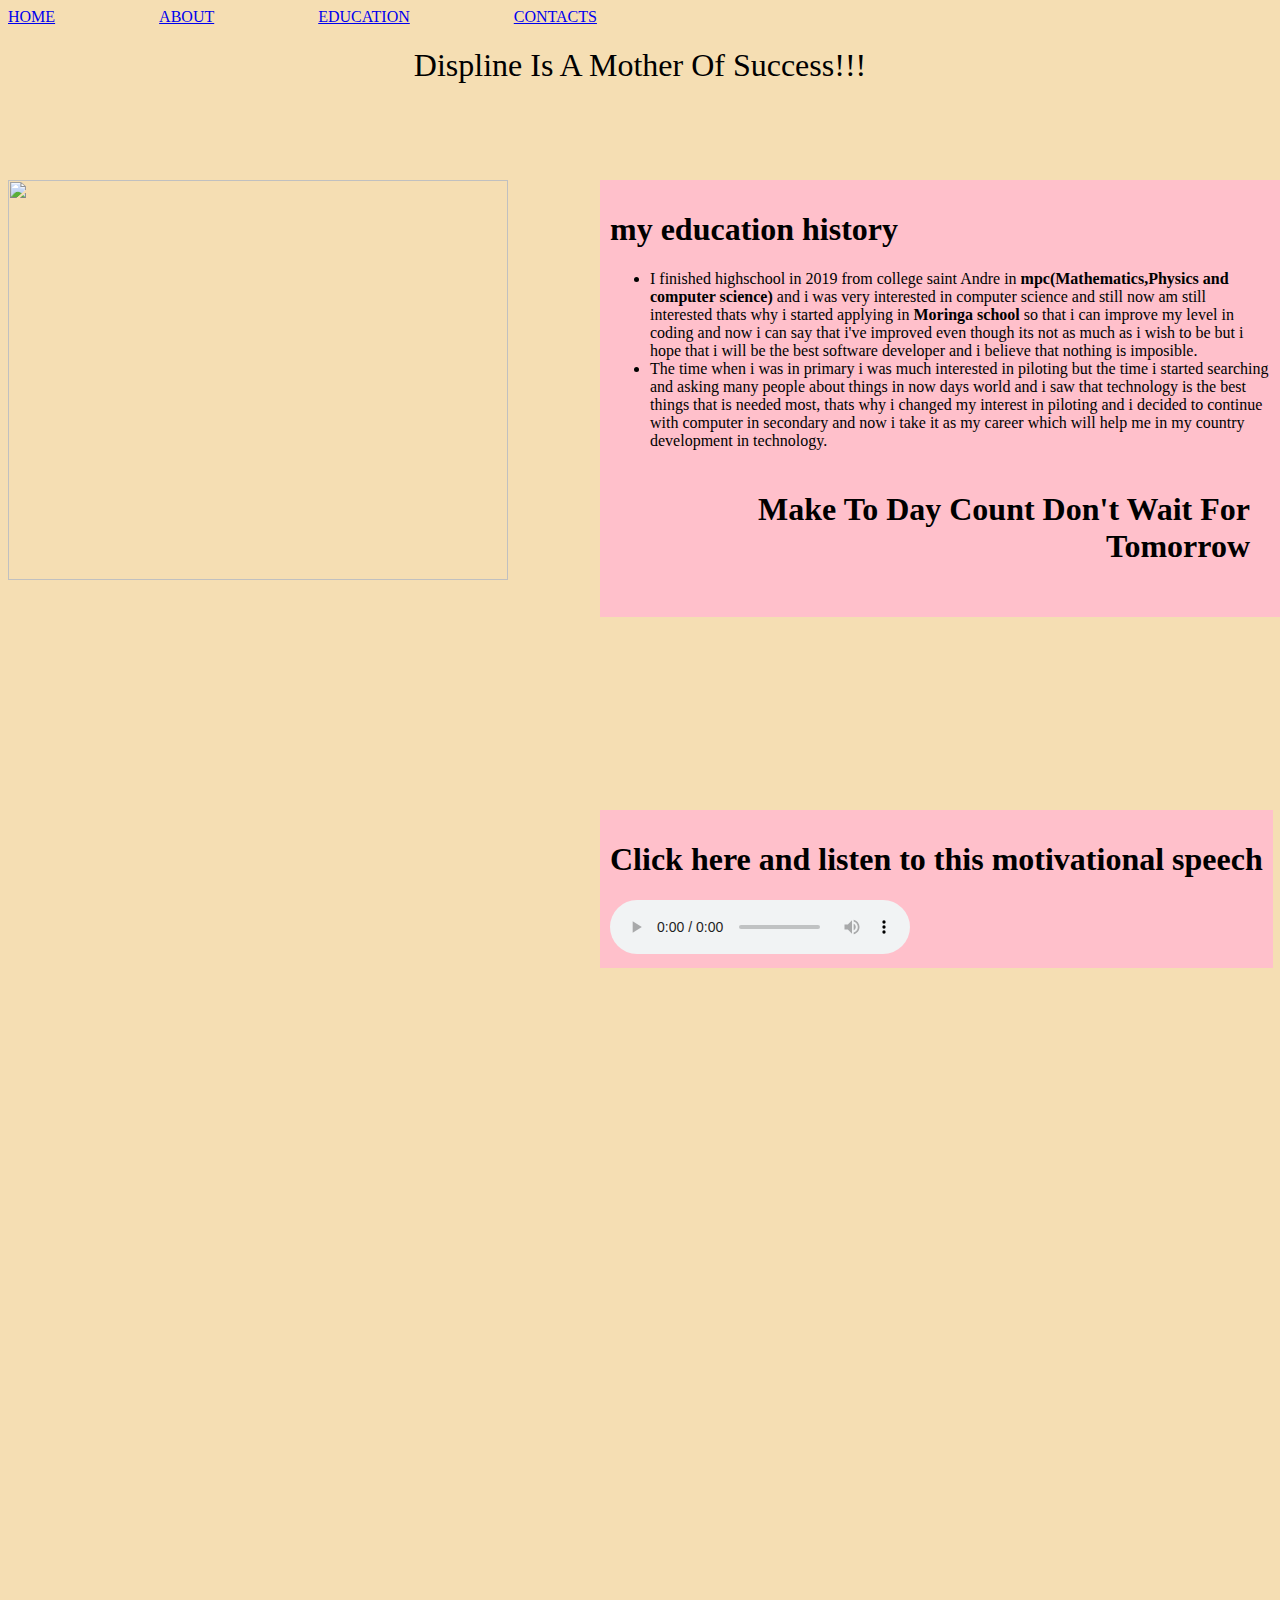
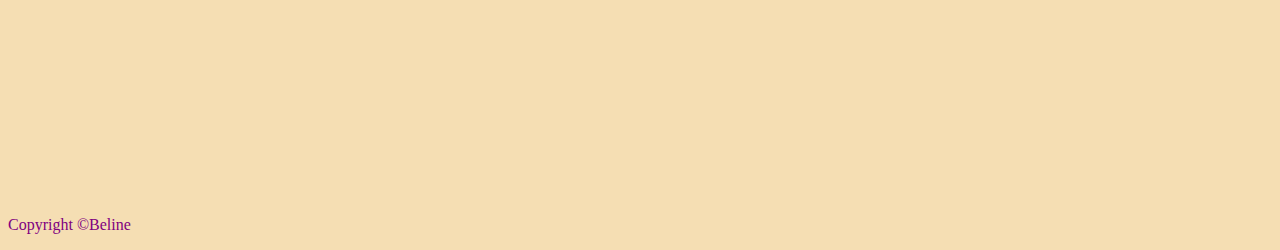
==== education.html @ 51bfe8c0 "create inspiring website" ====
<!DOCTYPE html>
<html>
<head>
<meta charset="utf-8">
<meta name="viewport" content="width=device-width">
<title>My first website</title>
<link rel="stylesheet" href="styles.css">
</head>
<body>
    <div class="link">
      <a href="index.html">home</a>
  <a href="about.html"> about</a>
  <a href="education.html">education</a>
   <a href="contacts.html"> contacts</a>
</div>
<div class="img">
<img src="https://res.cloudinary.com/ccb/image/upload/v1605514221/cedu_nb3rtm.jpg" width="500" height="400">
</div>
<div class="edu">
  <h1>my education history</h1>
  <ul>
  <li> I finished highschool in 2019 from college saint Andre in <strong>mpc(Mathematics,Physics and computer science) </strong>and i was very interested in computer science and still now am still interested thats why i started applying in<strong> Moringa school</strong> so that i can improve my level in coding and now i can say that i've improved even though its not as much as i wish to be but i hope that i will be the best software developer and i believe that nothing is imposible. </li>
<li>The time when i was in primary i was much interested in piloting but the time i started searching and asking many people about things in now days world and i saw that technology is the best things that is needed most, thats why i changed my interest in piloting and i decided to continue with computer in secondary and now i take it as my career which will help me in my country development in technology.</li>
</ul>
<h1 id="quo">Make to day count don't wait for tomorrow</h1>
  </div>
  <div class="audio">
  <h1>Click here and listen to this motivational speech</h1>
  <audio  controls>
    <source src="motivational words.mp3" type="audio/mp3">
      Your browser does not support the audio element
  </audio>
  </div>
  <h1 id="none">Displine is a mother of success!!!</h1>
  <!--footer-->
  <div class="footer">
    <p>Copyright &copy;Beline</p>
  </div>
</body>
</html>
---- styles.css ----
@media only screen and (min-width:480px){
    a:link{
      display: inline-block;
      margin-right: 100px;
      text-decoration: underline;
      text-transform: uppercase; 
    }
        a:hover{
          color:pink;
        }
        #home{
          font-family: 'Franklin Gothic Medium', 'Arial Narrow', Arial, sans-serif;
          text-shadow: 5px 5px 2px pink;
        }
       .quotes{
        position:absolute;
         left:500px;
         top:15%;
         background:pink;
         padding: 10px;
       }
       .footer{
         text-align: center;
         color:purple;
         position: absolute;
         top:200%;
       }
       .edu{
        position:absolute;
         left:600px;
         top:20%;
         background:pink;
         padding: 10px; 
       }
       .img{
         position: absolute;
         top:20%;
       }
       body{
        background-color:wheat;
       }
       #quo{
         border: 50%;
         padding: 20px;
         text-align: justify;
         text-transform: capitalize;
         text-decoration: purple;
         text-align: end;
       }
       .contact{
        border-collapse:separate;
        border-spacing:50px;
      font-style: oblique;
      font-size: large;
      color:blue;
       }
       #wel{
         position: absolute;
         top:60%;
         text-align: center;
         font-family: 'Gill Sans', 'Gill Sans MT', Calibri, 'Trebuchet MS', sans-serif;
         color: crimson;
         text-transform: capitalize;
         text-shadow:5px 5px 5px brown ;
       }
       .mot{
        position:absolute;
         left:600px;
         top:15%;
         background:pink;
         padding: 10px; 
       }
        .spechee1{
        position:absolute;
        left:600px;
        top:50%;
        background:blueviolet;
        padding: 10px; 
       }
      .spechee2{
        position:absolute;
        left:600px;
        top:80%;
        background:blueviolet;
        padding: 10px;   
       }
       .me{
         position: absolute;
         top:15%;
       }
       #none{
         text-align: center;
         text-transform: capitalize;
         text-decoration: chocolate;
         font-weight: 300;
         font-family: Georgia, 'Times New Roman', Times, serif;
       }
       #ig{
         position:absolute;
         left:78%;
         top:23%;
       }
       #links{
        position:absolute;
        left:500px;
        top:55%;
        background:pink;
        padding: 10px;
       }
       #one{
        position:absolute;
        left:500px;
        top:97%;
        background-color:pink;
        padding: 10px;
        display:flex;
        border-radius: 50% solid black;
        color:red
       }
       #arrow{
        position:absolute;
        left:500px;
        top:80%;
        padding: 10px;
       }
       .audio{
        position:absolute;
        left:600px;
        top:90%;
        background:pink;
        padding: 10px;
       }
    }
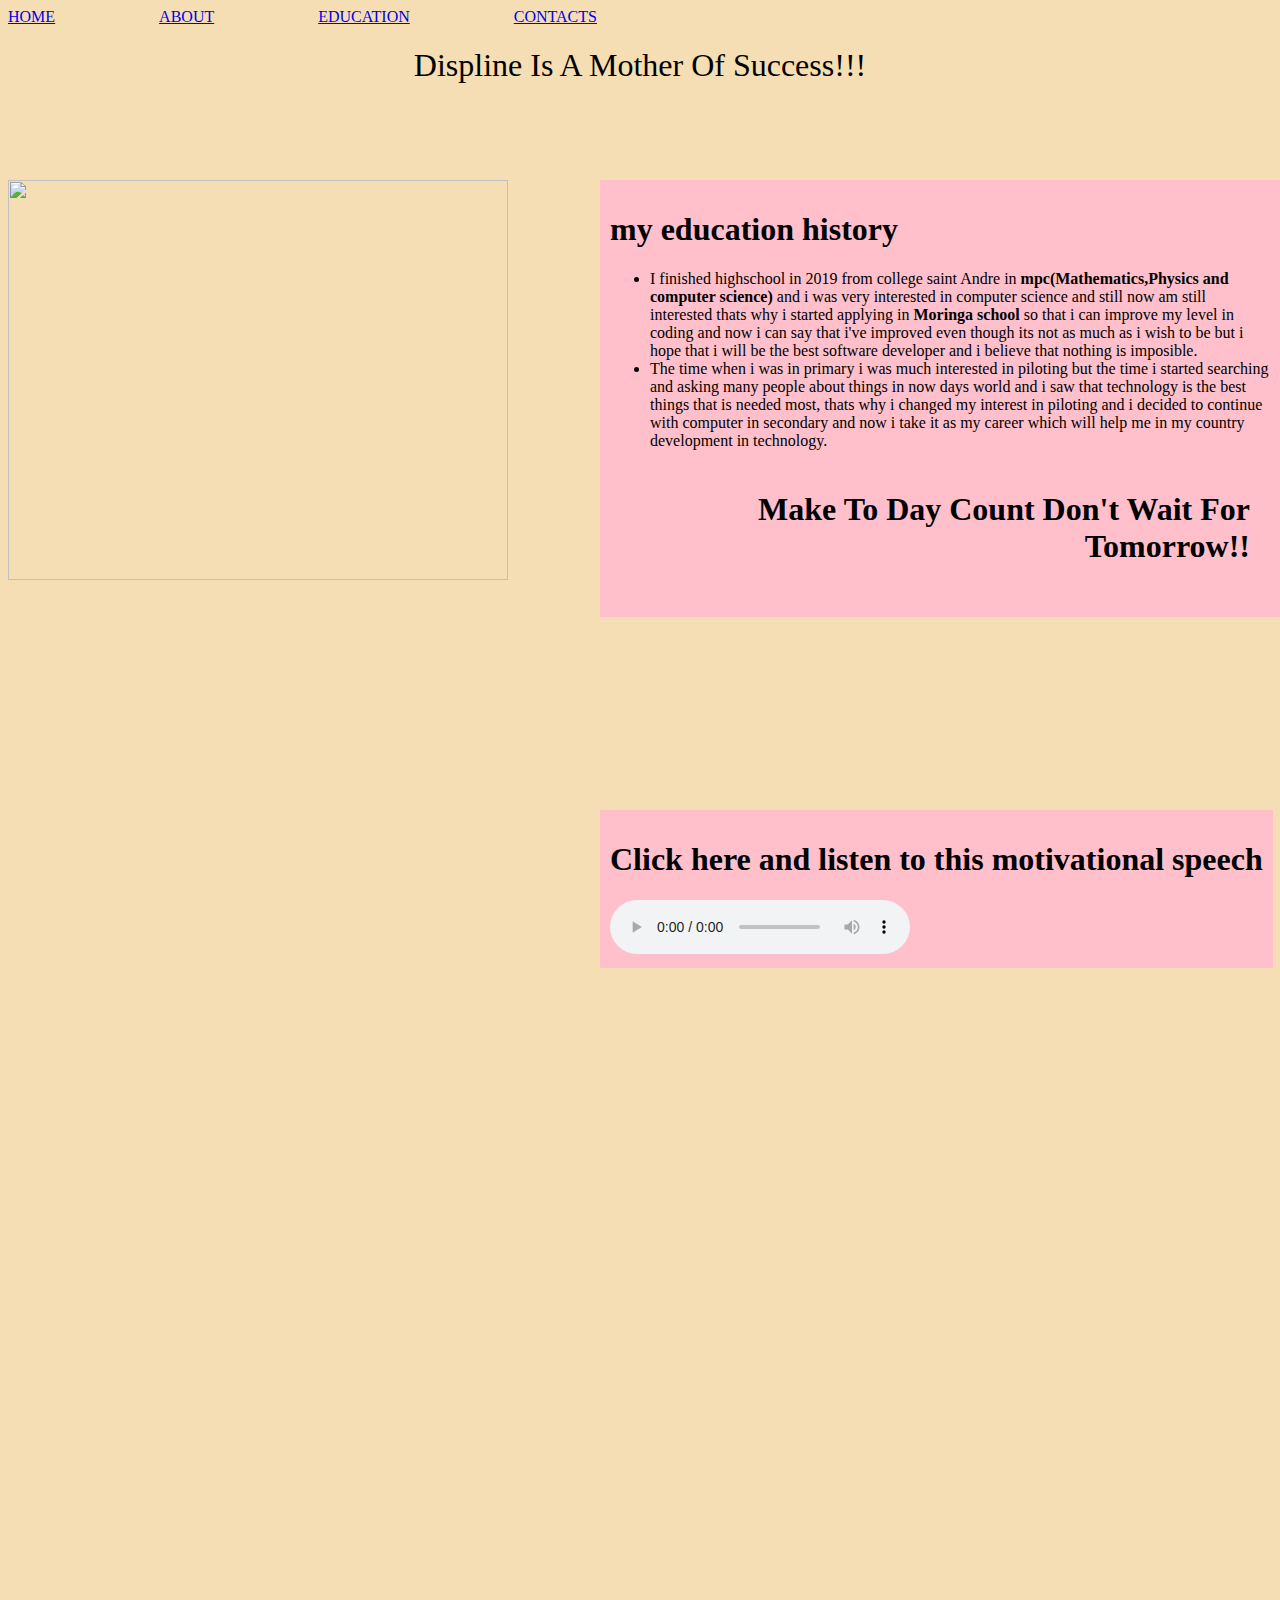
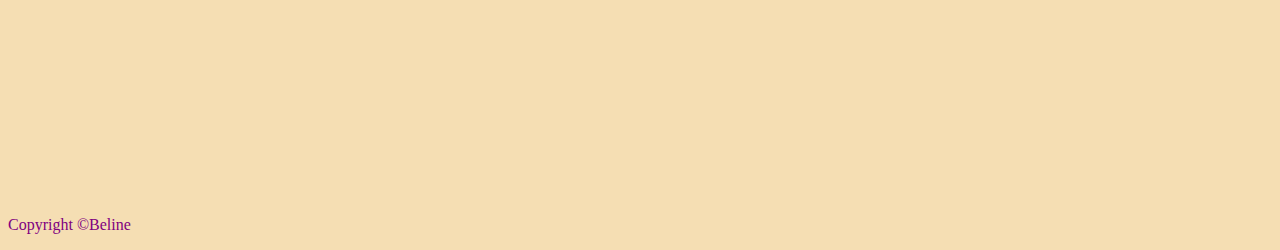
==== commit d11eea15: "updated education page" ====
--- a/education.html
+++ b/education.html
@@ -22,7 +22,7 @@
   <li> I finished highschool in 2019 from college saint Andre in <strong>mpc(Mathematics,Physics and computer science) </strong>and i was very interested in computer science and still now am still interested thats why i started applying in<strong> Moringa school</strong> so that i can improve my level in coding and now i can say that i've improved even though its not as much as i wish to be but i hope that i will be the best software developer and i believe that nothing is imposible. </li>
 <li>The time when i was in primary i was much interested in piloting but the time i started searching and asking many people about things in now days world and i saw that technology is the best things that is needed most, thats why i changed my interest in piloting and i decided to continue with computer in secondary and now i take it as my career which will help me in my country development in technology.</li>
 </ul>
-<h1 id="quo">Make to day count don't wait for tomorrow</h1>
+<h1 id="quo">Make to day count don't wait for tomorrow!!</h1>
   </div>
   <div class="audio">
   <h1>Click here and listen to this motivational speech</h1>
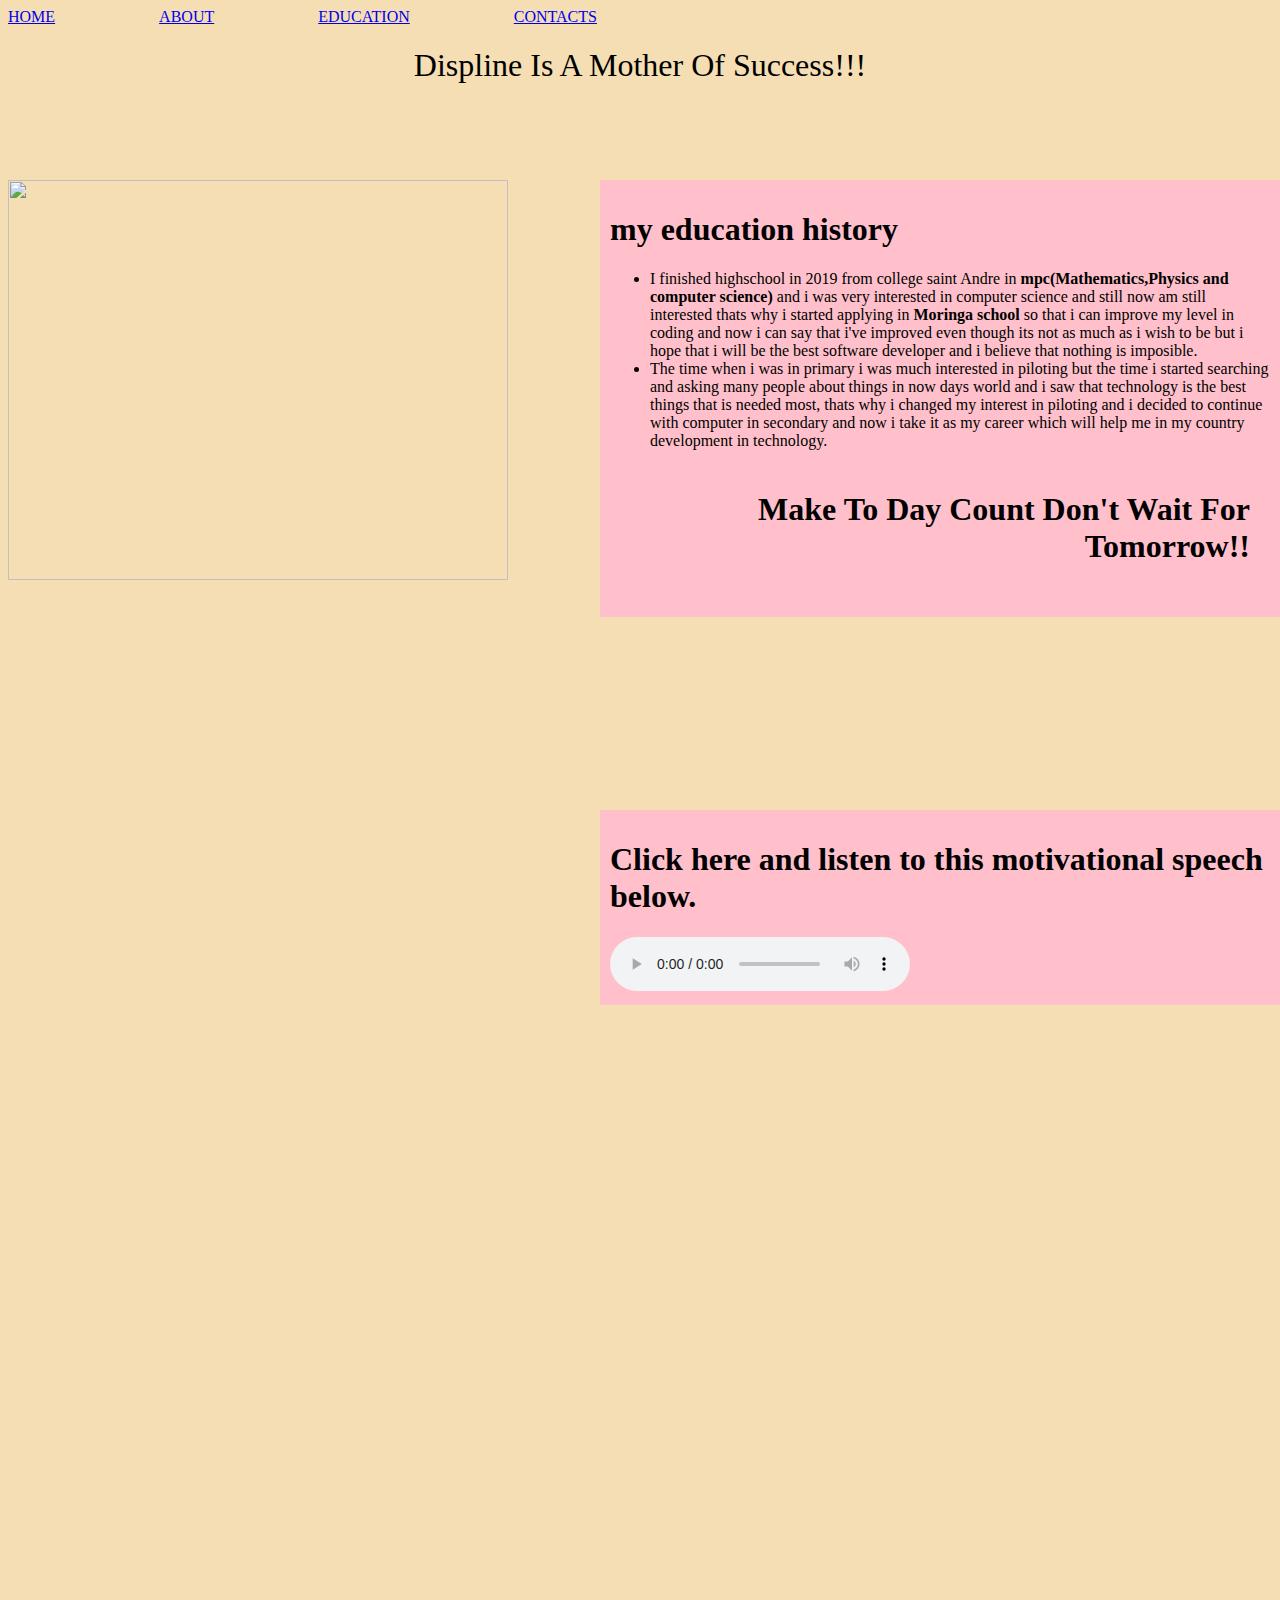
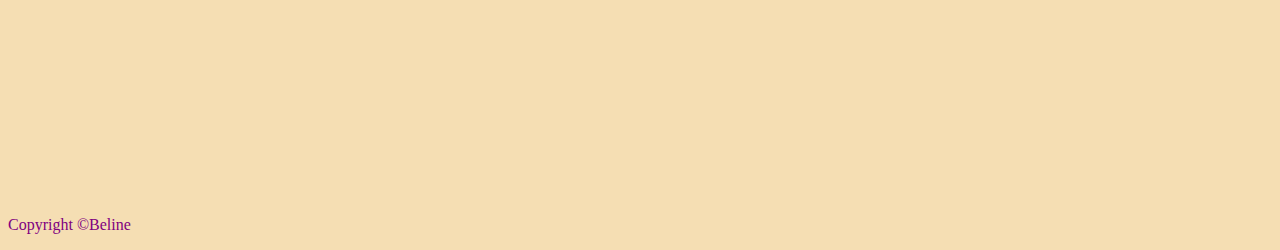
==== commit a5513c68: "updated education page" ====
--- a/education.html
+++ b/education.html
@@ -23,9 +23,9 @@
 <li>The time when i was in primary i was much interested in piloting but the time i started searching and asking many people about things in now days world and i saw that technology is the best things that is needed most, thats why i changed my interest in piloting and i decided to continue with computer in secondary and now i take it as my career which will help me in my country development in technology.</li>
 </ul>
 <h1 id="quo">Make to day count don't wait for tomorrow!!</h1>
-  </div>
+</div>
   <div class="audio">
-  <h1>Click here and listen to this motivational speech</h1>
+  <h1>Click here and listen to this motivational speech below.</h1>
   <audio  controls>
     <source src="motivational words.mp3" type="audio/mp3">
       Your browser does not support the audio element
